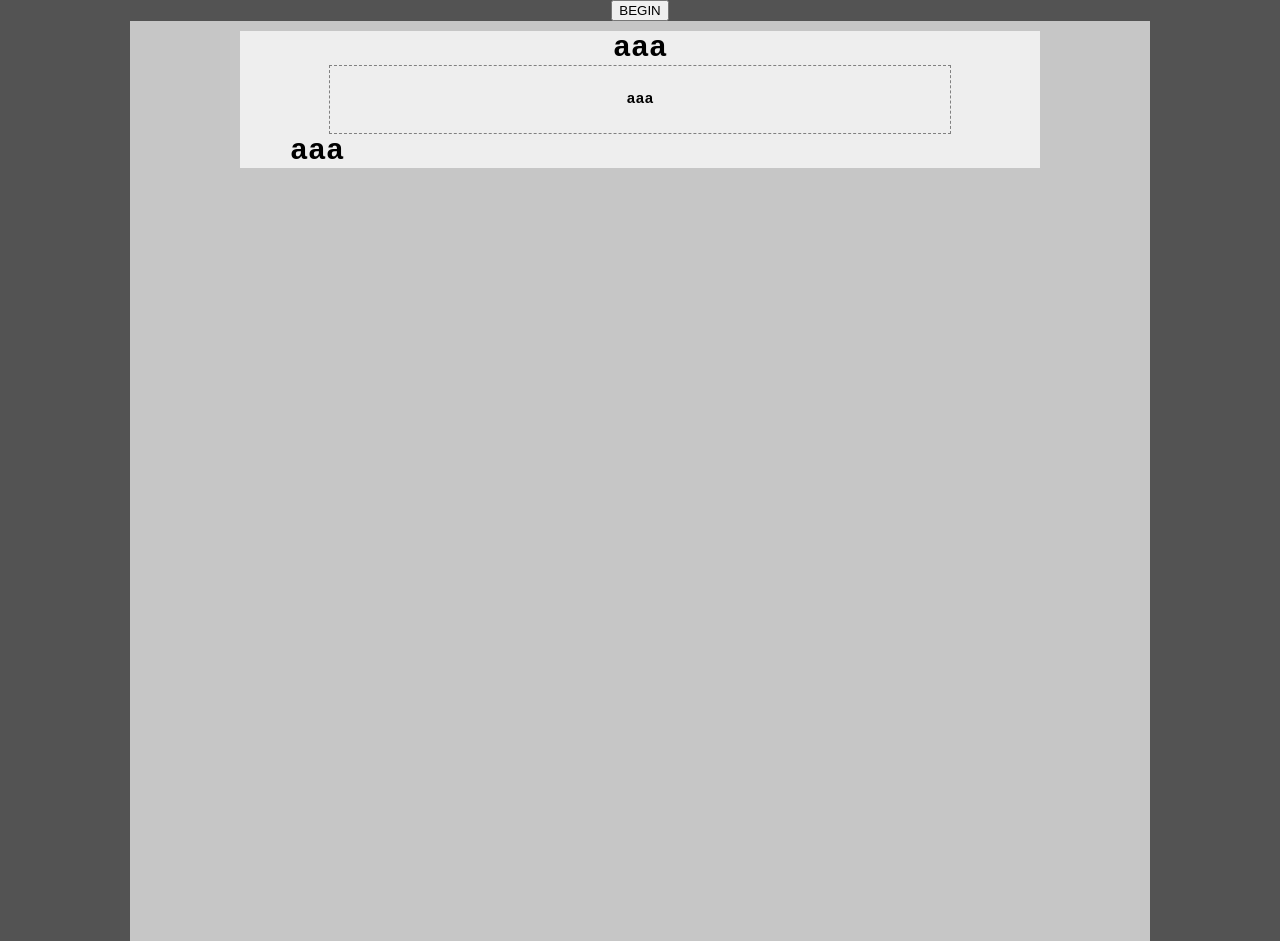
==== frontend/index.html @ 2cd59e0e "i dont like java, goodbye java </3" ====
<!DOCTYPE html>
<html>
  <head>
    <meta charset="UTF-8">
    <meta name="viewport" content="width=device-width, initial-scale=1.0">
    <title>sburb sim remake demo</title>
    <link rel="icon" type="image/x-icon" href="favicon.png">
<link rel="stylesheet" href="../homestuck.css" />
    <link href="/style.css" rel="stylesheet" type="text/css" media="all">
<style>
  body {
    background-color:#535353;
    font-family:"Courier New", monospace;
    text-align:center;
    margin:auto;
  }
  
  .wrapper {
    background-color:#C6C6C6;
    padding:10px;
    margin:auto;
    width:1000px;
    height:900px;
  }
  
  .content {
    background-color:#EEEEEE;
    margin:auto;
    width:800px;
    height:auto;
    font-weight: bold;
    font-size:15px;
  }
  
  .pesterlog {
    border: dashed 1px grey;
    padding:10px;
    width:600px;
    margin:auto;
    padding-top:10px;
    padding-bottom:10px;
  }
  
  .header {
    font-size:30px;
    font-weight: bold;
  }
  
  .next {
    font-size:30px;
    font-weight: bold;
    text-align:left;
    margin-left:50px;
    content:"> ";
  }
  
</style>
    
  </head>
  <body>

<button id="start-button" onclick="game.startGame()">
            BEGIN
        </button>

<div id="player-roster" style="display:none;">
            <h3>Session Players</h3>
            <div id="player-list">
            </div>
        </div>

<div class="wrapper">
  <div class="content">
    <div class="header">aaa</div>
    <div id="scene"></div>
    <div class="pesterlog">
      <div id="story-display">
            <p id="story-text">aaa</p>
        </div>
    </div>
    <div class="next" id="choices">aaa</div>
  </div>
</div>

  </body>
</html>
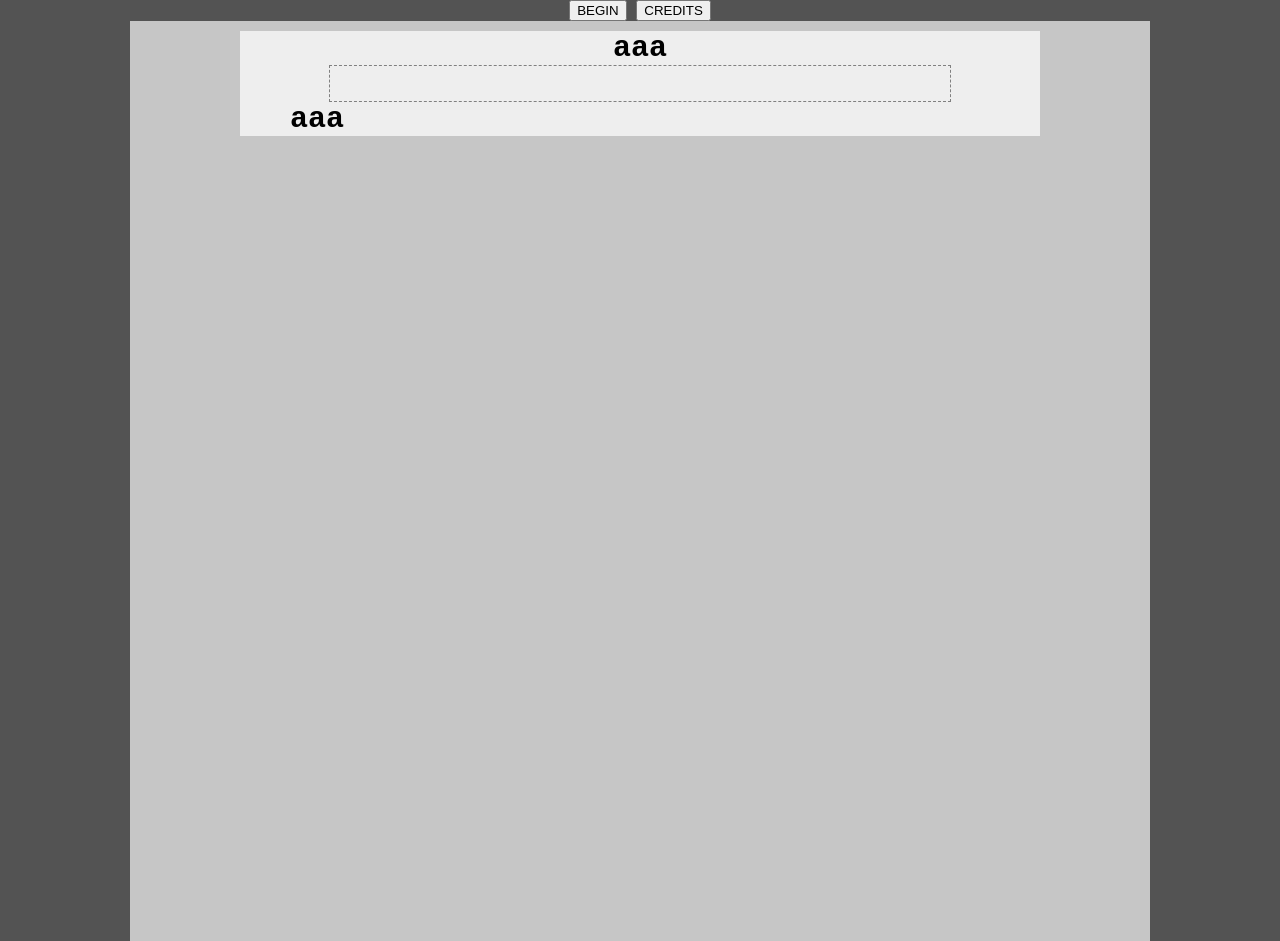
==== commit 3cdc21fb: "some tweaks! generation in its basics is done!" ====
--- a/frontend/index.html
+++ b/frontend/index.html
@@ -5,82 +5,34 @@
     <meta name="viewport" content="width=device-width, initial-scale=1.0">
     <title>sburb sim remake demo</title>
     <link rel="icon" type="image/x-icon" href="favicon.png">
-<link rel="stylesheet" href="../homestuck.css" />
-    <link href="/style.css" rel="stylesheet" type="text/css" media="all">
-<style>
-  body {
-    background-color:#535353;
-    font-family:"Courier New", monospace;
-    text-align:center;
-    margin:auto;
-  }
-  
-  .wrapper {
-    background-color:#C6C6C6;
-    padding:10px;
-    margin:auto;
-    width:1000px;
-    height:900px;
-  }
-  
-  .content {
-    background-color:#EEEEEE;
-    margin:auto;
-    width:800px;
-    height:auto;
-    font-weight: bold;
-    font-size:15px;
-  }
-  
-  .pesterlog {
-    border: dashed 1px grey;
-    padding:10px;
-    width:600px;
-    margin:auto;
-    padding-top:10px;
-    padding-bottom:10px;
-  }
-  
-  .header {
-    font-size:30px;
-    font-weight: bold;
-  }
-  
-  .next {
-    font-size:30px;
-    font-weight: bold;
-    text-align:left;
-    margin-left:50px;
-    content:"> ";
-  }
-  
-</style>
+    <link href="style.css" rel="stylesheet" type="text/css" media="all">
+    <script src="./js/test.js" defer></script>
+    <link href="css/homestuck.css" rel="stylesheet" type="text/css" media="all">
+    <script src="./js/gen/playergen.js"></script>
     
   </head>
   <body>
-
-<button id="start-button" onclick="game.startGame()">
+<div style="display:inline">
+        <button>
             BEGIN
         </button>
-
-<div id="player-roster" style="display:none;">
-            <h3>Session Players</h3>
-            <div id="player-list">
-            </div>
-        </div>
-
+        <button>
+          CREDITS
+        </button>
+</div>
 <div class="wrapper">
   <div class="content">
     <div class="header">aaa</div>
     <div id="scene"></div>
     <div class="pesterlog">
-      <div id="story-display">
-            <p id="story-text">aaa</p>
+      <div>
+        
+        <p id="player"></p>
         </div>
     </div>
-    <div class="next" id="choices">aaa</div>
+    <div class="next">aaa</div>
   </div>
 </div>
 
   </body>
-</html>
+</html>
--- a/frontend/css/homestuck.css
+++ b/frontend/css/homestuck.css
@@ -0,0 +1,46 @@
+  body {
+    background-color:#535353;
+    font-family:"Courier New", monospace;
+    text-align:center;
+    margin:auto;
+  }
+  
+  .wrapper {
+    background-color:#C6C6C6;
+    padding:10px;
+    margin:auto;
+    width:1000px;
+    height:900px;
+  }
+  
+  .content {
+    background-color:#EEEEEE;
+    margin:auto;
+    width:800px;
+    height:auto;
+    font-weight: bold;
+    font-size:15px;
+  }
+  
+  .pesterlog {
+    border: dashed 1px grey;
+    padding:10px;
+    width:600px;
+    margin:auto;
+    padding-top:10px;
+    padding-bottom:10px;
+  }
+  
+  .header {
+    font-size:30px;
+    font-weight: bold;
+  }
+  
+  .next {
+    font-size:30px;
+    font-weight: bold;
+    text-align:left;
+    margin-left:50px;
+    content:"> ";
+  }
+  
